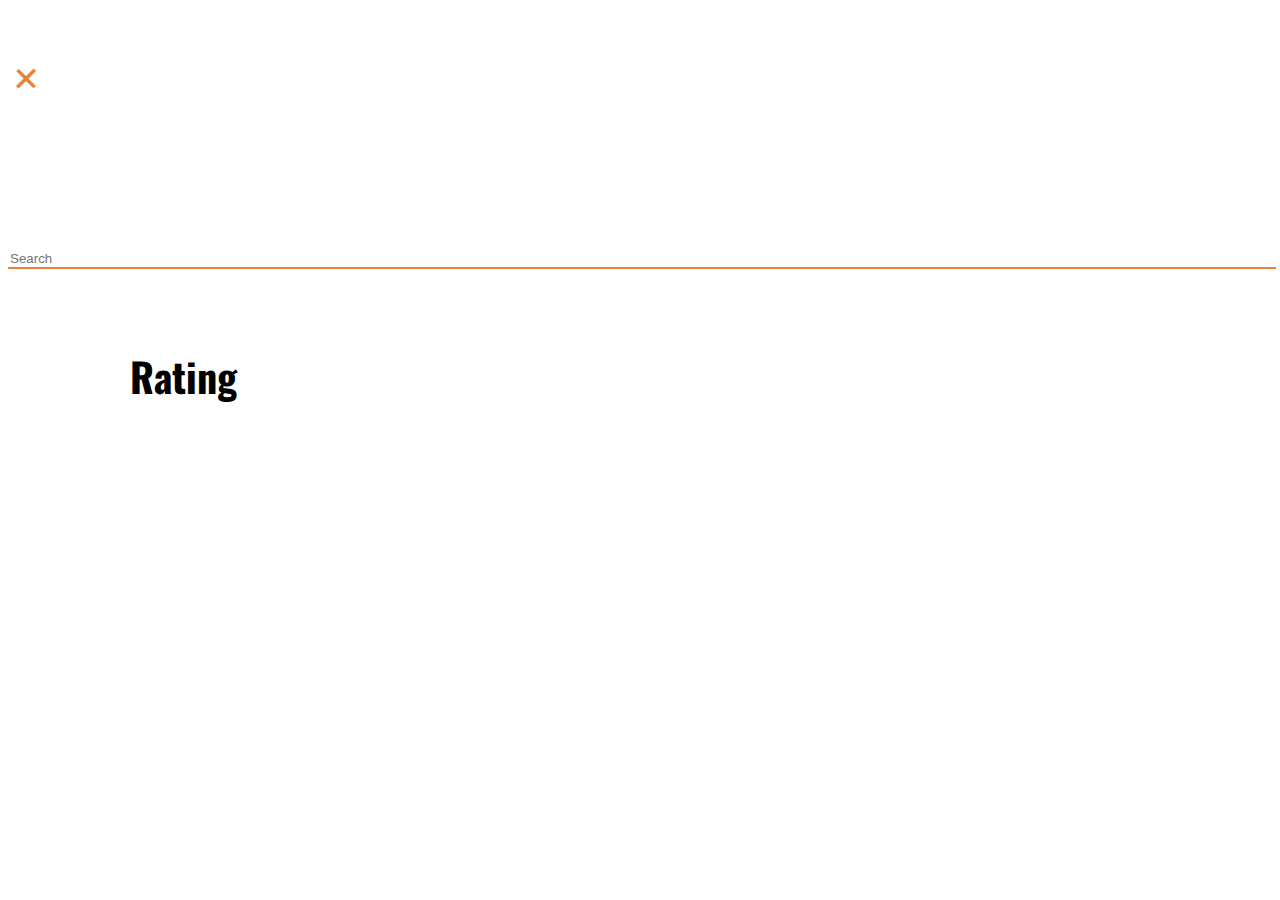
==== filtersida.html @ 152aa4de "update filtersida" ====
<!DOCTYPE html>
<html>
<head>
	<meta charset="utf-8">
	<meta http-equiv="X-UA-Compatible" content="IE=edge">
	<title></title>
	<link rel="stylesheet" type="text/css" href="css/foundation.min.css">
	<link rel="stylesheet" type="text/css" href="css/slick.css">
	<link rel="stylesheet" type="text/css" href="css/slick-theme.css">
	<link rel="stylesheet" type="text/css" href="css/styles.css">
	<link href="https://fonts.googleapis.com/css?family=Oswald" rel="stylesheet">
</head>

<body>
<header>
	<div class="row align-right">
			<img src="images/+.png" id="exit">
		</div>
</header>


<div class="row align-center">
	<div class="columns large-10 small-12">
		<form>
			<input type="text" id="search" placeholder="Search">
		</form>
		<img src="images/LEIT.png" id="leit">
	</div>
						
</div>
<section>
	<div class="row"><h3>Rating</h3>
	</div>
	<div class="row">
		<div class="slider" data-slider data-initial-start="25" data-initial-end="75">
		  <span class="slider-handle" data-slider-handle role="slider" tabindex="1"></span>
		  <span class="slider-fill" data-slider-fill></span>
		  <span class="slider-handle" data-slider-handle role="slider" tabindex="1"></span>
		  <input type="hidden">
		  <input type="hidden">
		</div>
	</div>
</section>

<script type="text/javascript" src="js/themoviedb.min.js"></script>
<script type="text/javascript" src="js/jquery.js"></script>
<script type="text/javascript" src="js/foundation.min.js"></script>
<script type="text/javascript" src="js/slick.min.js"></script>
<script type="text/javascript" src="js/slider.js"></script>
<script type="text/javascript" src="js/main.js"></script>

</body>
</html>
---- css/styles.css ----
.banner{
	background-color: #FAA20E;
	position: relative;
	height: 490px;
	max-width: 1440px;
	width: 100%;
	margin: 0 auto;
}
.banner:before, .banner:after {
	content: "";
	display: table;
}

.banner:after{
	clear: both;
}
.title-bar{
	background-color: #FAA20E;
	height: 60px;

}
.title-bar-left{
	margin:0 auto;
}

#logo{
	margin-top:27px;
	margin-left: 24px;
	width: 130px;
	height: 105px;
	background-repeat: no-repeat;
	font-size: 0;
	background-size: 100%;
}
#search-icon{
	margin-top: 27px;
	margin-right: 24px;
	width: 55px;
	background-image:url("../images/LEIT.png");
	height:55px;
	background-repeat: no-repeat;
	font-size: 0;
	background-size: 100%;
}
.header{
	position: absolute;
	width: 1440px;
	max-width: 100%;
}
h1{
	font-family: 'Oswald', sans-serif;
	font-size: 72px;
	text-align: center;
	margin-top: 200px;
}
h2{
	font-family: 'Oswald', sans-serif;
	font-size: 42px;
	font-weight: 100;
	text-align: center;
}
h3{
	font-family: 'Oswald', sans-serif;
	font-size: 40px;
	text-align: left;
	margin-left: 122px;
	margin-top: 53px;
	margin-bottom: 33px;
}

.superslider{
	margin-left: 20px;
}
.slide-single {
	height: 406px;
	width: 345px;
	margin-right: 20px;
	padding-left: 5px;
}

.orange{
	background-color: #F2994A;
}
.seemore{
	border-radius: 10px;
	padding: 38px 150px;
	font-size: 40px;
}
footer {

background-image: linear-gradient(0deg, #E7833B 0%, #FBA20E 50%);
height: 305px;

}

#footerlogo {

width: 131px;
height: auto;
margin-top: 53px;
margin-bottom: 47px;

}

.row {

	max-width: 1380px;
}

footer a {
text-decoration: none;
list-style: none;
font-family: 'Oswald', sans-serif;
font-weight: 100;
font-size: 20px;
color: #FFFFFF;
letter-spacing: 0.67px;
padding-right: 20px;

}

footer li {

	padding-right: 18px;
	padding-left: 18px;
}

footer ul {

	list-style: none;
	justify-content: center;

}

footer p {
font-family: 'Oswald', sans-serif;
font-weight: 100;
font-size: 16px;
color: #FFFFFF;
letter-spacing: 0.67px;
}
/*--------------------Filtersíða-----------------*/
.container {

	max-width: 1110;
}

#exit{
	height:35px;
	width:36px;
	margin-top: 53px;
	margin-right: 43px;
}
#search{

	margin-top: 150px;
	width: 100%;
	border-bottom: 2px solid #E7833B;
	border-right: none;
	border-left: none;
	border-top: none;
	border-radius: 0px;
	box-shadow: none;

}

@media screen and (max-width: 767px) {
}
@media screen and (max-width: 500px) {
h1{
	font-size: 35px;
}
h2{
	display: none;
}
#logo{
	margin-top:13px;
	margin-left: 16px;
	width: 52px;
	height: 42px;
	background-repeat: no-repeat;
	font-size: 0;
	background-size: 100%;
}
#search-icon{
	margin-top: 13px;
	margin-right: 16px;
	width: 52px;
	height: 42px;
	background-size: 100%;

}
/*--------------------Filtersíða-----------------*/
#exit{
	height:14px;
	width:14px;
	margin-top: 22px;
	margin-right: 22px;
}
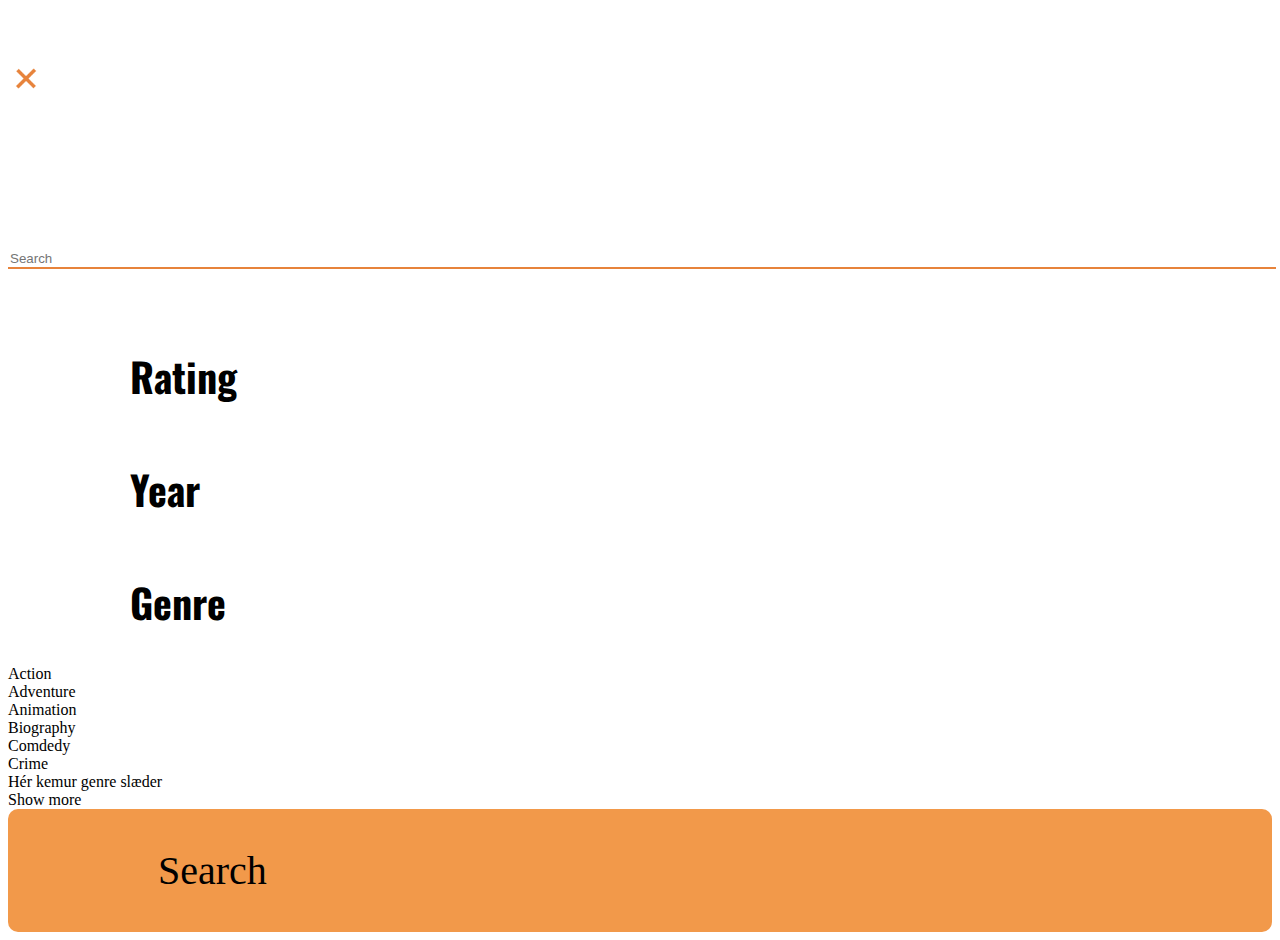
==== commit 06ce6f96: "adding filtersida" ====
--- a/filtersida.html
+++ b/filtersida.html
@@ -7,6 +7,9 @@
 	<link rel="stylesheet" type="text/css" href="css/foundation.min.css">
 	<link rel="stylesheet" type="text/css" href="css/slick.css">
 	<link rel="stylesheet" type="text/css" href="css/slick-theme.css">
+	<link rel="stylesheet" type="text/css" href="css/jquery-ui-slider-pips.css">
+	<link rel="stylesheet" type="text/css" href="css/jqueryui.min.css">
+
 	<link rel="stylesheet" type="text/css" href="css/styles.css">
 	<link href="https://fonts.googleapis.com/css?family=Oswald" rel="stylesheet">
 </head>
@@ -14,7 +17,7 @@
 <body>
 <header>
 	<div class="row align-right">
-			<img src="images/+.png" id="exit">
+			<a href="index.html"><img src="images/+.png" id="exit"></a>
 		</div>
 </header>
 
@@ -31,14 +34,38 @@
 <section>
 	<div class="row"><h3>Rating</h3>
 	</div>
-	<div class="row">
-		<div class="slider" data-slider data-initial-start="25" data-initial-end="75">
-		  <span class="slider-handle" data-slider-handle role="slider" tabindex="1"></span>
-		  <span class="slider-fill" data-slider-fill></span>
-		  <span class="slider-handle" data-slider-handle role="slider" tabindex="1"></span>
-		  <input type="hidden">
-		  <input type="hidden">
+<div id="circles-slider">  
+</div>
+
+</section>
+<section>
+	<div class="row"><h3>Year</h3>
+	</div>
+	<div id="circles-slider">  
+	</div>
+
+</section>
+<section>
+	<div class="row"><h3>Genre</h3>
+	</div>
+	<div class="row align-center genrebuttons">
+		<div class="button btngenre">Action</div>
+		<div class="button btngenre">Adventure</div>
+		<div class="button btngenre">Animation</div>
+	</div>
+	<div class="row align-center genrebuttons">
+		<div class="button btngenre">Biography</div>
+		<div class="button btngenre">Comdedy</div>
+		<div class="button btngenre">Crime</div>
+	</div>
+	<div class="slædergenre">Hér kemur genre slæder</div>
+	<div class="row align-right">
+	
+		<div class="button showmore align-right">Show more</div>
 		</div>
+
+		<div class="row align-center">
+		<div class="button orange seemore btnsearch">Search</div>
 	</div>
 </section>
 
@@ -46,6 +73,8 @@
 <script type="text/javascript" src="js/jquery.js"></script>
 <script type="text/javascript" src="js/foundation.min.js"></script>
 <script type="text/javascript" src="js/slick.min.js"></script>
+<script type="text/javascript" src="js/jquery-ui.min.js"></script>
+<script type="text/javascript" src="js/jquery-ui-slider-pips.js"></script>
 <script type="text/javascript" src="js/slider.js"></script>
 <script type="text/javascript" src="js/main.js"></script>
 
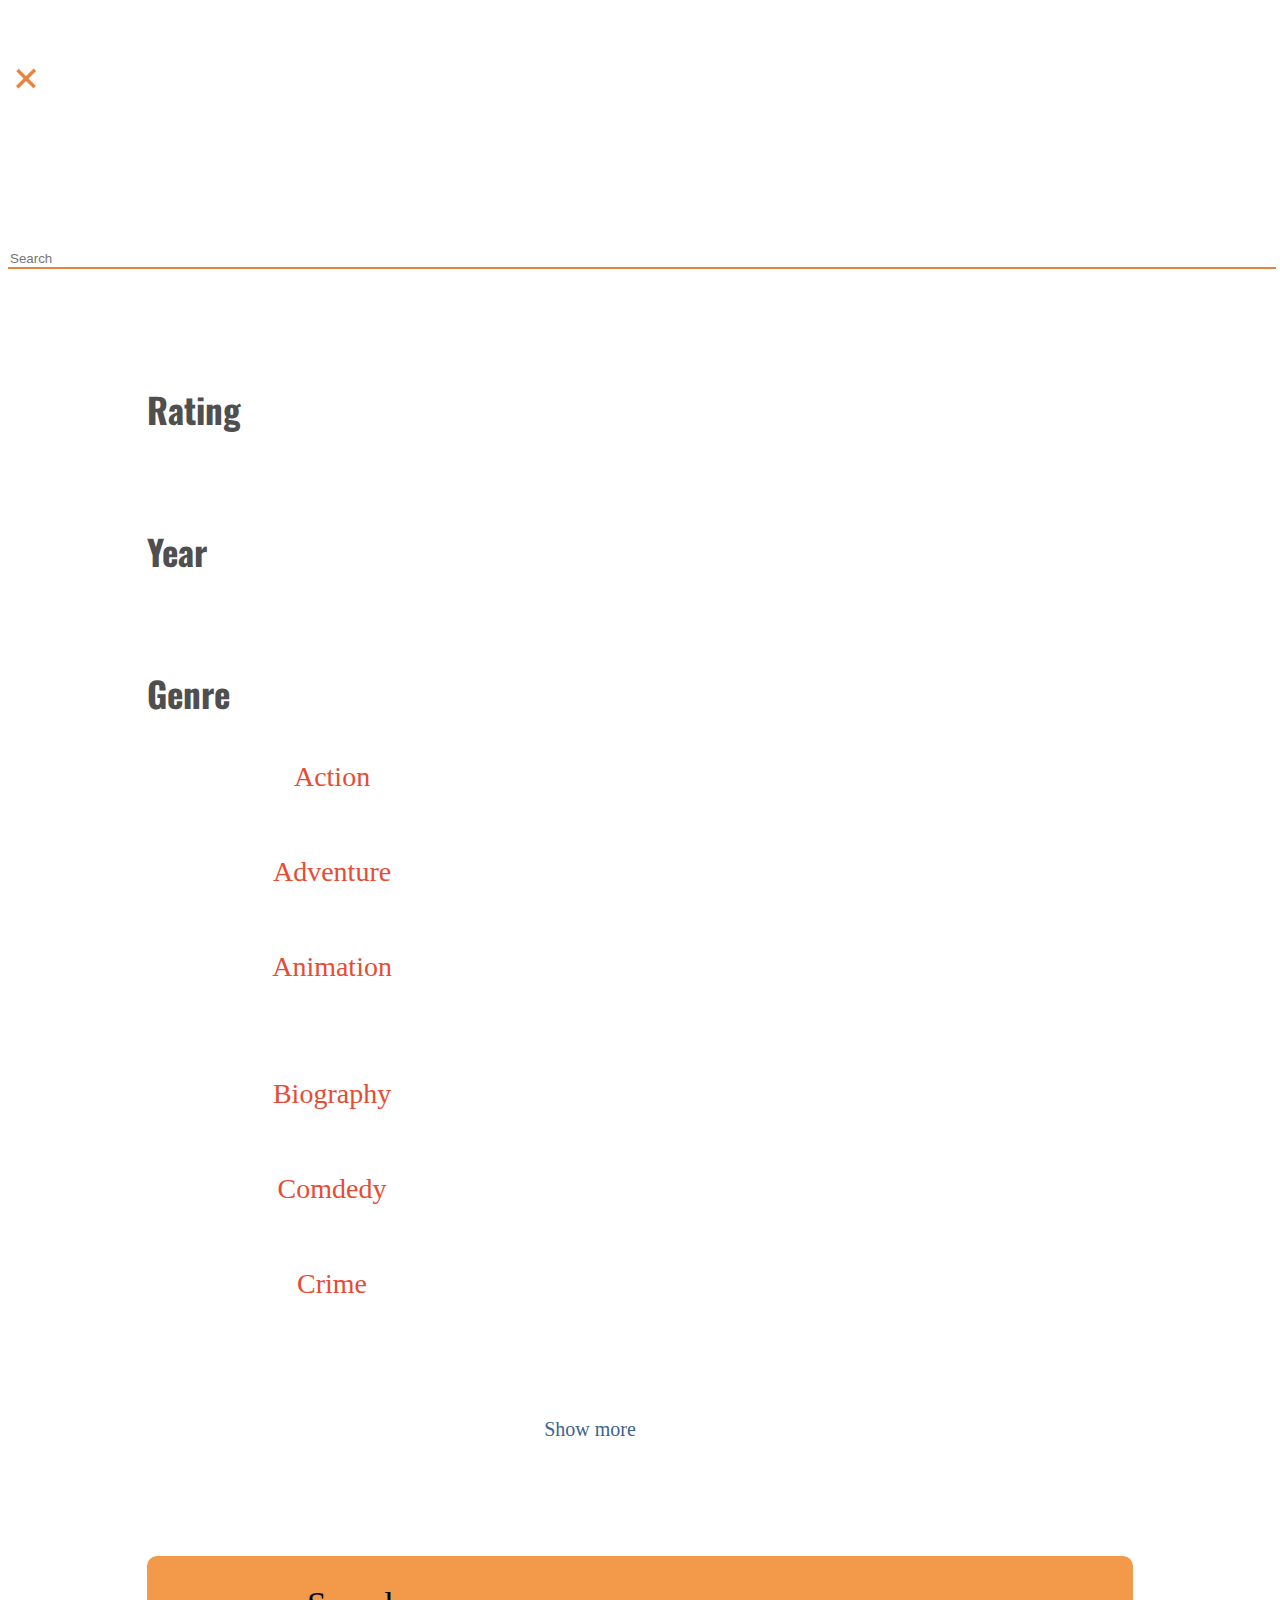
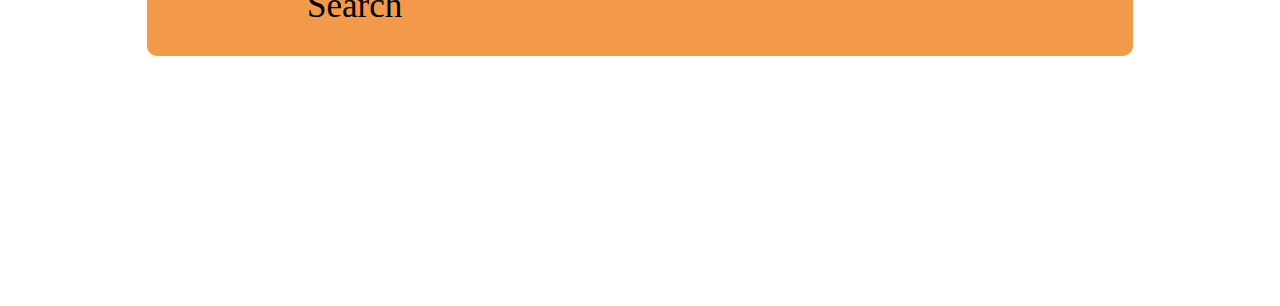
==== commit be67b8a6: "update" ====
--- a/filtersida.html
+++ b/filtersida.html
@@ -31,21 +31,21 @@
 	</div>
 						
 </div>
-<section>
-	<div class="row"><h3>Rating</h3>
+<section id="frame">
+	<div class="row rating"><h3>Rating</h3>
 	</div>
-<div id="circles-slider">  
+<div id="circles-slider1">  
 </div>
 
 </section>
-<section>
+<section id="frame">
 	<div class="row"><h3>Year</h3>
 	</div>
-	<div id="circles-slider">  
+	<div id="circles-slider2">  
 	</div>
 
 </section>
-<section>
+<section id="frame">
 	<div class="row"><h3>Genre</h3>
 	</div>
 	<div class="row align-center genrebuttons">
--- a/css/styles.css
+++ b/css/styles.css
@@ -1,11 +1,10 @@
 
 
 .banner{
-	background-color: #FAA20E;
+	background-image: linear-gradient(0deg, #E7833B 0%, #FBA20E 50%);
 	position: relative;
 	height: 490px;
-	max-width: 1440px;
-	width: 100%;
+	width:100%;
 	margin: 0 auto;
 }
 .banner:before, .banner:after {
@@ -19,10 +18,6 @@
 .title-bar{
 	background-color: #FAA20E;
 	height: 60px;
-
-}
-.title-bar-left{
-	margin:0 auto;
 }
 
 #logo{
@@ -33,17 +28,21 @@
 	background-repeat: no-repeat;
 	font-size: 0;
 	background-size: 100%;
-}
+	position: absolute;
+}
+
 #search-icon{
 	margin-top: 27px;
 	margin-right: 24px;
-	width: 55px;
-	background-image:url("../images/LEIT.png");
-	height:55px;
 	background-repeat: no-repeat;
-	font-size: 0;
-	background-size: 100%;
-}
+
+}
+
+#search-icon2 {
+	position: absolute;
+	background-repeat: no-repeat;
+}
+
 .header{
 	position: absolute;
 	width: 1440px;
@@ -63,30 +62,106 @@
 }
 h3{
 	font-family: 'Oswald', sans-serif;
-	font-size: 40px;
-	text-align: left;
-	margin-left: 122px;
-	margin-top: 53px;
+	font-size: 35px;
+	color: #4F4F4F;
+}
+
+h5{
+	font-family: 'Oswald', sans-serif;
+	font-size: 20px;
+	text-align: center;
+}
+
+p {
+	
+font-family: 'Roboto';
+font-style: normal;
+font-weight: normal;
+font-size: 14px;
+line-height: 100%;
+color: #737373;
+opacity: 1.00;
+
+}
+
+.heading {
+
 	margin-bottom: 33px;
-}
-
-.superslider{
-	margin-left: 20px;
-}
-.slide-single {
+	margin-top: 83px;
+	margin-left: 50px;
+}
+
+.slick-slide {
+	position: relative;
+	/*margin-left: 20px;*/
+
+}
+.slick-slide {
 	height: 406px;
 	width: 345px;
 	margin-right: 20px;
-	padding-left: 5px;
-}
-
+	border: 3px solid white;
+	box-shadow: 1px 4px 4px rgba(0, 0, 0, 0.1);
+
+}
+
+.overlay{
+	height: 35%;
+	width: 100%;
+	bottom:-3px;
+	position: absolute;
+	background: rgba(255, 255, 255, 0.9);
+
+}
+.slick-slide p{
+	position: absolute;
+	bottom:1%;
+	left: 8%;
+}
+.slick-slide h3{
+	position:absolute;
+	font-size: 30px;
+	bottom:15%;
+	left:8%;
+}
+.rating-circle{
+	display: flex;
+	justify-content: center;
+	align-items: center;
+	border-radius: 50%;
+	height: 40px;
+	width:40px;
+	position: absolute;
+	bottom: 5%;
+	right: 5%;
+	background-color: #E7833B;
+	font-family: 'Roboto';
+	font-style: normal;
+	font-weight: bold;
+	font-size: 16px;
+	line-height: 100%;
+	color: #FFFFFF;
+	opacity: 1.00;
+	box-shadow: 0px 1px 5px rgba(0, 0, 0, 0.19);
+
+}
 .orange{
 	background-color: #F2994A;
 }
-.seemore{
+
+.seemore, .search{
 	border-radius: 10px;
-	padding: 38px 150px;
-	font-size: 40px;
+	padding: 30px 160px;
+	font-size: 35px;
+}
+
+.seemore {
+
+	margin-top: 175px;
+	margin-bottom: 300px;
+}
+.seemore:hover{
+	background-color: #FAA20E;
 }
 footer {
 
@@ -105,8 +180,7 @@
 }
 
 .row {
-
-	max-width: 1380px;
+	max-width:1440px;
 }
 
 footer a {
@@ -143,7 +217,6 @@
 }
 /*--------------------Filtersíða-----------------*/
 .container {
-
 	max-width: 1110;
 }
 
@@ -153,8 +226,8 @@
 	margin-top: 53px;
 	margin-right: 43px;
 }
+
 #search{
-
 	margin-top: 150px;
 	width: 100%;
 	border-bottom: 2px solid #E7833B;
@@ -163,39 +236,785 @@
 	border-top: none;
 	border-radius: 0px;
 	box-shadow: none;
-
-}
+}
+
+#frame {
+
+	max-width: 78%;
+	margin: 0 auto;
+	margin-top: 90px;
+	
+}
+
+.rating {
+
+	margin-bottom: 90px;
+
+}
+
+.ui-slider-range {
+ background-color: #FBA20E ;
+}
+
+
+#circles-slider1.ui-slider {
+ border-radius: 20px;
+ background: transparent;
+ border: none;
+ height: 10px;
+ margin: 1em 4em 4em; }
+
+#circles-slider1 .ui-slider-handle {
+ border-radius: 30px;
+ height: 40px;
+ width: 40px;
+ top: -15px;
+ margin-left: -11px;
+ background-color: #FBA20E ;
+ border: 4px solid rgba(251, 162, 14, 0.3);
+
+}
+
+#circles-slider1 .ui-slider-pip {
+ top: 3px; }
+
+ #circles-slider1 .ui-slider-pip .ui-slider-line {
+   width: 4px;
+   height: 4px;
+   border-radius: 4px;
+   margin-left: -2px;
+   background: #E5E5E5;
+}
+#circles-slider1 .ui-slider-pip.ui-slider-pip-last .ui-slider-line,
+#circles-slider1 .ui-slider-pip.ui-slider-pip-first .ui-slider-line {
+   display: none; }
+
+#circles-slider1 .ui-slider-pip.ui-slider-pip-last .ui-slider-label,
+#circles-slider1 .ui-slider-pip.ui-slider-pip-first .ui-slider-label {
+   margin: 0px; }
+
+#circles-slider1 .ui-slider-pip.ui-slider-pip-first .ui-slider-label {
+   left: -0.6em;
+   text-align: right;
+   top:-60px;
+}
+
+#circles-slider1 .ui-slider-pip.ui-slider-pip-last .ui-slider-label {
+   left: 1em;
+   text-align: left;
+   top:-60px;
+}
+
+.ui-slider-pips .ui-slider-pip-selected-2 {
+    color: #FBA20E;
+}
+.ui-slider-pips .ui-slider-pip-initial-2  {
+    color: #FBA20E;
+}
+
+.genrebuttons{
+	margin-bottom: 32px;
+}
+.button.btngenre{
+	width: 338px;
+	height: 95px;
+}
+.btngenre{
+	border-color: #E84B33;
+	border-radius: 10px;
+	background-color: #FFF;
+	color: #E84B33;
+	font-size: 28px;
+	font-weight: 500;
+	margin-right: 16px;
+	margin-left: 16px;
+	margin-bottom: 0px;
+	text-align: center;
+    line-height: 45px;
+}
+.btngenre:hover{
+	background-color: #E84B33;
+	color:#FFF;
+}
+.slædergenre{
+	display: none;
+}
+.button.showmore{
+	border-color: #3D6390;
+	border-radius: 10px;
+	background-color: #FFF;
+	color: #3D6390;
+	text-align: center;
+	font-size: 20px;
+	margin-top: 62px;
+	margin-right: 100px;
+}
+.button.showmore:hover{
+	background-color: #3D6390;
+	color:#FFF;
+}
+.button.btnsearch{
+	margin-top: 115px;
+	margin-bottom: 250px;
+}
+.button.btnsearch:hover{
+	background-color: #FAA20E;
+}
+
+/*--------------------------------Text results síða------------*/
+
+.textresultsdalkur{
+	height: 255px;
+	background-color: blue;
+}
+.spjald{
+	height: 229px;
+	position: relative;
+}
+.textresultsmynd{
+	background-color: yellow;
+	position: absolute;
+	height: 84px;
+	width: 88px;
+}
+.textresultstexti{
+	background-color: red;
+	position: absolute;
+	height: 100px;
+
+}
+
+/*------------------------------------------------SINGLEPAGE--------*/
+
+
+.banner1 {
+
+	background: no-repeat center center;
+  	background-size: cover;
+  	background-attachment: fixed;
+  	position: absolute;
+  	
+}
+
+.banner1 img {
+
+	width: 1480px;
+	height: auto;
+	clip-path: polygon(0 0, 100% 0, 100% 85%, 0 100%);
+
+}
+
+.banner-mobile {
+	display: none;
+}
+
+.play {
+
+	position: absolute;
+	margin-top: 300px;
+}
+
+.container {
+
+	max-width: 86%;
+	margin: 0 auto;
+}
+
+.poster img {
+
+	width: 388px;
+	height: auto;
+	position: absolute;
+	margin-top: 510px;
+	opacity: 1.00;
+	box-shadow: 0px 4px 4px rgba(0, 0, 0, 0.25);
+	border-radius: 10px;
+
+}
+
+.circle {
+
+	background: #E7833B;
+	height: 142px;
+	width: 142px;
+	border-radius: 50%;
+	position: absolute;
+	margin-top: 540px;
+
+}
+
+
+.circle h2 {
+	
+font-family: "Roboto";
+font-style: normal;
+font-weight: 500;
+font-size: 58px;
+line-height: 100%;
+color: #FFFFFF;
+opacity: 1.00;
+margin-top: 30px;
+margin-left: 30px;
+
+}
+
+.circle p {
+	
+font-family: "Roboto";
+font-style: normal;
+font-weight: 500;
+font-size: 18px;
+line-height: 100%;
+color: #FFFFFF;
+opacity: 1.00;
+margin-left: 35px;
+
+}
+
+.movie-info {
+
+position: absolute;
+display: flex;
+flex-direction: row;
+}
+
+.movie-text h1{
+
+position: absolute;
+font-family: "Oswald";
+font-style: normal;
+font-weight: normal;
+font-size: 70px;
+line-height: 95%;
+color: #4F4F4F;
+opacity: 1.00;
+text-shadow: 0px 2px 2px rgba(0, 0, 0, 0.05);
+margin-top: 750px;
+margin-left: 100px;
+
+}
+
+.movie-text h2 {
+
+position: absolute;
+font-family: "Oswald";
+font-style: normal;
+font-weight: lighter;
+font-size: 70px;
+line-height: 95%;
+color: #4F4F4F;
+opacity: 1.00;
+text-shadow: 0px 2px 2px rgba(0, 0, 0, 0.05);
+margin-top: 750px;
+margin-left: 400px;
+
+}
+
+ #year {
+position: absolute;
+margin-left: 100px; 
+margin-top: 880px;
+font-family: 'Roboto';
+font-style: normal;
+font-weight: normal;
+font-size: 40px;
+line-height: 100%;
+color: #3D6390;
+opacity: 1.00;
+}
+
+#director {
+
+position: absolute;
+margin-top: 953px;
+margin-left: 100px;
+font-family: 'Roboto';
+font-style: normal;
+font-weight: normal;
+font-size: 25px;
+line-height: 100%;
+color: #4F4F4F;
+opacity: 1.00;
+
+}
+
+#name {
+
+position: absolute;
+margin-top: 953px;
+margin-left: 200px;
+font-family: 'Roboto-Light';
+letter-spacing: 0.2px;
+font-style: normal;
+font-weight: normal;
+font-size: 25px;
+line-height: 100%;
+color: #4F4F4F;
+opacity: 1.00;
+
+}
+
+.writer {
+
+	margin-top: 40px;
+
+}
+
+#duration {
+
+position: absolute;
+font-family: 'Roboto';
+font-style: normal;
+font-weight: normal;
+font-size: 22px;
+line-height: 100%;
+color: #828282;
+opacity: 1.00;
+margin-top: 1150px;
+
+}
+
+#hours {
+
+position: absolute;
+font-family: 'Roboto-Light';
+font-style: normal;
+font-weight: normal;
+font-size: 22px;
+line-height: 100%;
+color: #828282;
+opacity: 1.00;
+margin-top: 1150px;
+margin-left: 130px;
+
+}
+
+.Genre {
+
+	margin-top: 40px;
+}
+
+#stills h3{
+
+position: absolute;
+font-family: "Oswald";
+font-style: normal;
+font-weight: normal;
+font-size: 40px;
+line-height: 100%;
+color: #4F4F4F;
+opacity: 1.00;
+margin-top: 1250px;
+
+}
+
+#stillphoto1 {
+
+	position: absolute;
+	margin-top: 1340px;
+	
+}
+
+#stillphoto2 {
+	position: absolute;
+	margin-top: 1580px;
+}
+
+#still {
+
+margin-left: 15px;
+
+}
+
+#plot h3{
+
+position: absolute;
+font-family: "Oswald";
+font-style: normal;
+font-weight: normal;
+font-size: 40px;
+line-height: 100%;
+color: #4F4F4F;
+opacity: 1.00;
+margin-top: 1250px;
+margin-left: 650px;
+
+}
+
+#plot p {
+
+position: absolute;
+margin-top: 1353px;
+margin-left: 650px;
+font-family: 'Roboto';
+font-style: normal;
+font-weight: normal;
+font-size: 20px;
+line-height: 150%;
+color: #4F4F4F;
+opacity: 1.00;
+
+}
+
+#story h3{
+
+position: absolute;
+font-family: "Oswald";
+font-style: normal;
+font-weight: normal;
+font-size: 40px;
+line-height: 100%;
+color: #4F4F4F;
+opacity: 1.00;
+margin-top: 1520px;
+margin-left: 650px;
+
+}
+
+#story p {
+
+position: absolute;
+margin-top: 1600px;
+margin-left: 650px;
+font-family: 'Roboto';
+font-style: normal;
+font-weight: normal;
+font-size: 20px;
+line-height: 150%;
+color: #4F4F4F;
+opacity: 1.00;
+
+}
+
+footer {
+
+background-image: linear-gradient(0deg, #E7833B 0%, #FBA20E 50%);
+height: 305px;
+
+}
+
+#footerlogo {
+
+width: 131px;
+height: auto;
+margin-top: 53px;
+margin-bottom: 47px;
+
+}
+
+.row {
+
+max-width: 1380px;
+
+}
+
+footer a {
+
+text-decoration: none;
+list-style: none;
+font-family: 'Oswald';
+font-size: 20px;
+color: #FFFFFF;
+letter-spacing: 0.67px;
+padding-right: 20px;
+
+}
+
+footer li {
+
+	padding-right: 18px;
+	padding-left: 18px;
+}
+
+footer ul {
+
+	list-style: none;
+	justi: ;fy-content: center;
+
+}
+
+footer p {
+
+font-family: 'Oswald';
+font-size: 16px;
+color: #FFFFFF;
+letter-spacing: 0.67px;
+
+}
+
+/*------------------------------------------------MOBILE-----------------------------------------------*/
+@media screen and (max-width:950px){
+	.slick-slide {
+		height: 214px;
+		width: 333px;
+		margin-right: 20px;
+	}
+
+	.overlay{
+		height: 214px;
+		width: 70%;
+		 -webkit-clip-path: polygon(40% 0, 100% 0, 100% 100%, 0 100%);
+  		clip-path: polygon(40% 0, 100% 0, 100% 100%, 0 100%);
+		left: 110px;
+		bottom:-3px;
+		position: absolute;
+		background: rgba(255, 255, 255, 0.9);
+		padding: 10px;
+	}
+	.slick-slide p{
+		position: absolute;
+		bottom:0%;
+		left: 43%;
+	}
+	.slick-slide h3{
+		position:absolute;
+		bottom:38%;
+		left:58%;
+	}
+	.rating-circle{
+		display: flex;
+		justify-content: center;
+		align-items: center;
+		border-radius: 50%;
+		height: 40px;
+		width:40px;
+		position: absolute;
+		bottom: 5%;
+		right: 5%;
+		background-color: #E7833B;
+	}
+
+	.seemore {
+		display: none;
+	}
+
+	footer {
+
+		height: 500px;
+		margin-top: 100px;
+	}
+
+	footer ul {
+
+		display: flex;
+		flex-direction: column;
+	}
+
+	.copyright {
+
+		justify-content: center;
+		margin-top: 50px;
+	}
+}
+
+
+
+/*------------------------------------------------MOBILE-----------------------------------------------*/
 
 @media screen and (max-width: 767px) {
-}
-@media screen and (max-width: 500px) {
+	.row{
+		width:95%;
+	}
+
+@media screen and (max-width: 460px) {
 h1{
-	font-size: 35px;
+
+font-family: "Oswald";
+font-style: normal;
+font-weight: 300;
+font-size: 35px;
+line-height: 100%;
+color: #FFFFFF;
+opacity: 1.00;
+text-shadow: 0px 2px 2px rgba(0, 0, 0, 0.05);
+
 }
 h2{
 	display: none;
 }
+h3{
+	font-size: 18px;
+}
+
+.heading {
+	margin-top: 35px;
+	margin-left: 25px;
+	margin-bottom: 15px;
+}
+
+.heading h3 {
+
+font-family: "Oswald";
+font-style: normal;
+font-weight: normal;
+font-size: 22px;
+line-height: 100%;
+color: #4F4F4F;
+opacity: 1.00;
+
+}
+
+.header {
+
+	margin-top: -100px;
+}
+
+.banner {
+
+	height: 200px;
+	box-shadow: 0px 2px 4px rgba(0, 0, 0, 0.2);
+
+}
+
+.row{
+		width:95%;
+	}
+
 #logo{
 	margin-top:13px;
-	margin-left: 16px;
+	margin-left: 5px;
 	width: 52px;
 	height: 42px;
 	background-repeat: no-repeat;
 	font-size: 0;
 	background-size: 100%;
+	position: absolute;
 }
 #search-icon{
-	margin-top: 13px;
-	margin-right: 16px;
-	width: 52px;
-	height: 42px;
+	margin-top: 15px;
+	margin-right: 5px;
+	width: 25px;
+	height: auto;
 	background-size: 100%;
 
 }
+
+.banner1{
+	height:250px;
+}
+.row{
+	width:100%;
+}
+
+	.banner1 img {
+		display: none;
+	}
+
+	.banner-mobile {
+		position: absolute;
+		display: block;
+		clip-path: polygon(0 0, 100% 0, 100% 85%, 0 100%);
+}
+
+	.play {
+
+		width: 74px;
+		height: auto;
+		margin-top: 130px;
+		position: absolute;
+	}
+	.poster img {
+
+	width: 167px;
+	height: auto;
+	position: absolute;
+	margin-left: 12px;
+	margin-top: 230px;
+	
+}
+
+	.movie-text h1{
+
+position: absolute;
+font-family: "Oswald";
+font-style: normal;
+font-weight: normal;
+font-size: 70px;
+line-height: 95%;
+color: #4F4F4F;
+opacity: 1.00;
+text-shadow: 0px 2px 2px rgba(0, 0, 0, 0.05);
+
+
+}
+
+.movie-text h2 {
+
+position: absolute;
+font-family: "Oswald";
+font-style: normal;
+font-weight: lighter;
+font-size: 70px;
+line-height: 95%;
+color: #4F4F4F;
+opacity: 1.00;
+text-shadow: 0px 2px 2px rgba(0, 0, 0, 0.05);
+
+
+}
+	.circle {
+		
+		position: absolute;
+		margin-left: 310px;
+		margin-top: 240px;
+		height: 40px;
+		width: 40px;
+	}
+
+	.circle h2 {
+
+		font-size: 16px;
+		margin-left: 9px;
+		margin-top: 12px;
+	}
+
+	.circle p {
+		display: none;
+	}
+
+	.movie-text {
+
+		font-size: 
+	}
 /*--------------------Filtersíða-----------------*/
 #exit{
 	height:14px;
 	width:14px;
 	margin-top: 22px;
 	margin-right: 22px;
-}+}
+#pips-slider1, #pips-slider2{
+	margin-left: 35px;
+	margin-right: 35px;
+}
+.ui-slider .ui-slider-handle {
+    height: 30px;
+    width: 30px;
+    margin-left: -15.5px;
+    margin-top: -5.5px;
+    background:#FAA20E;
+    border-radius: 100px;
+    border-color: transparent;
+}
+.btngenre{
+	display: none;
+}
+.slædergenre{
+	display: block;
+	background-color: green;
+	height: 20px;
+}
+.button.showmore{
+	display: none;
+}
+.button.orange.seemore.btnsearch{
+	margin-top: 70px;
+	margin-bottom: 47px;
+	font-size: 18px;
+	text-align: center;
+	line-height: 10px;
+
+	padding-left:110px;
+	padding-right: 110px;
+}
+}
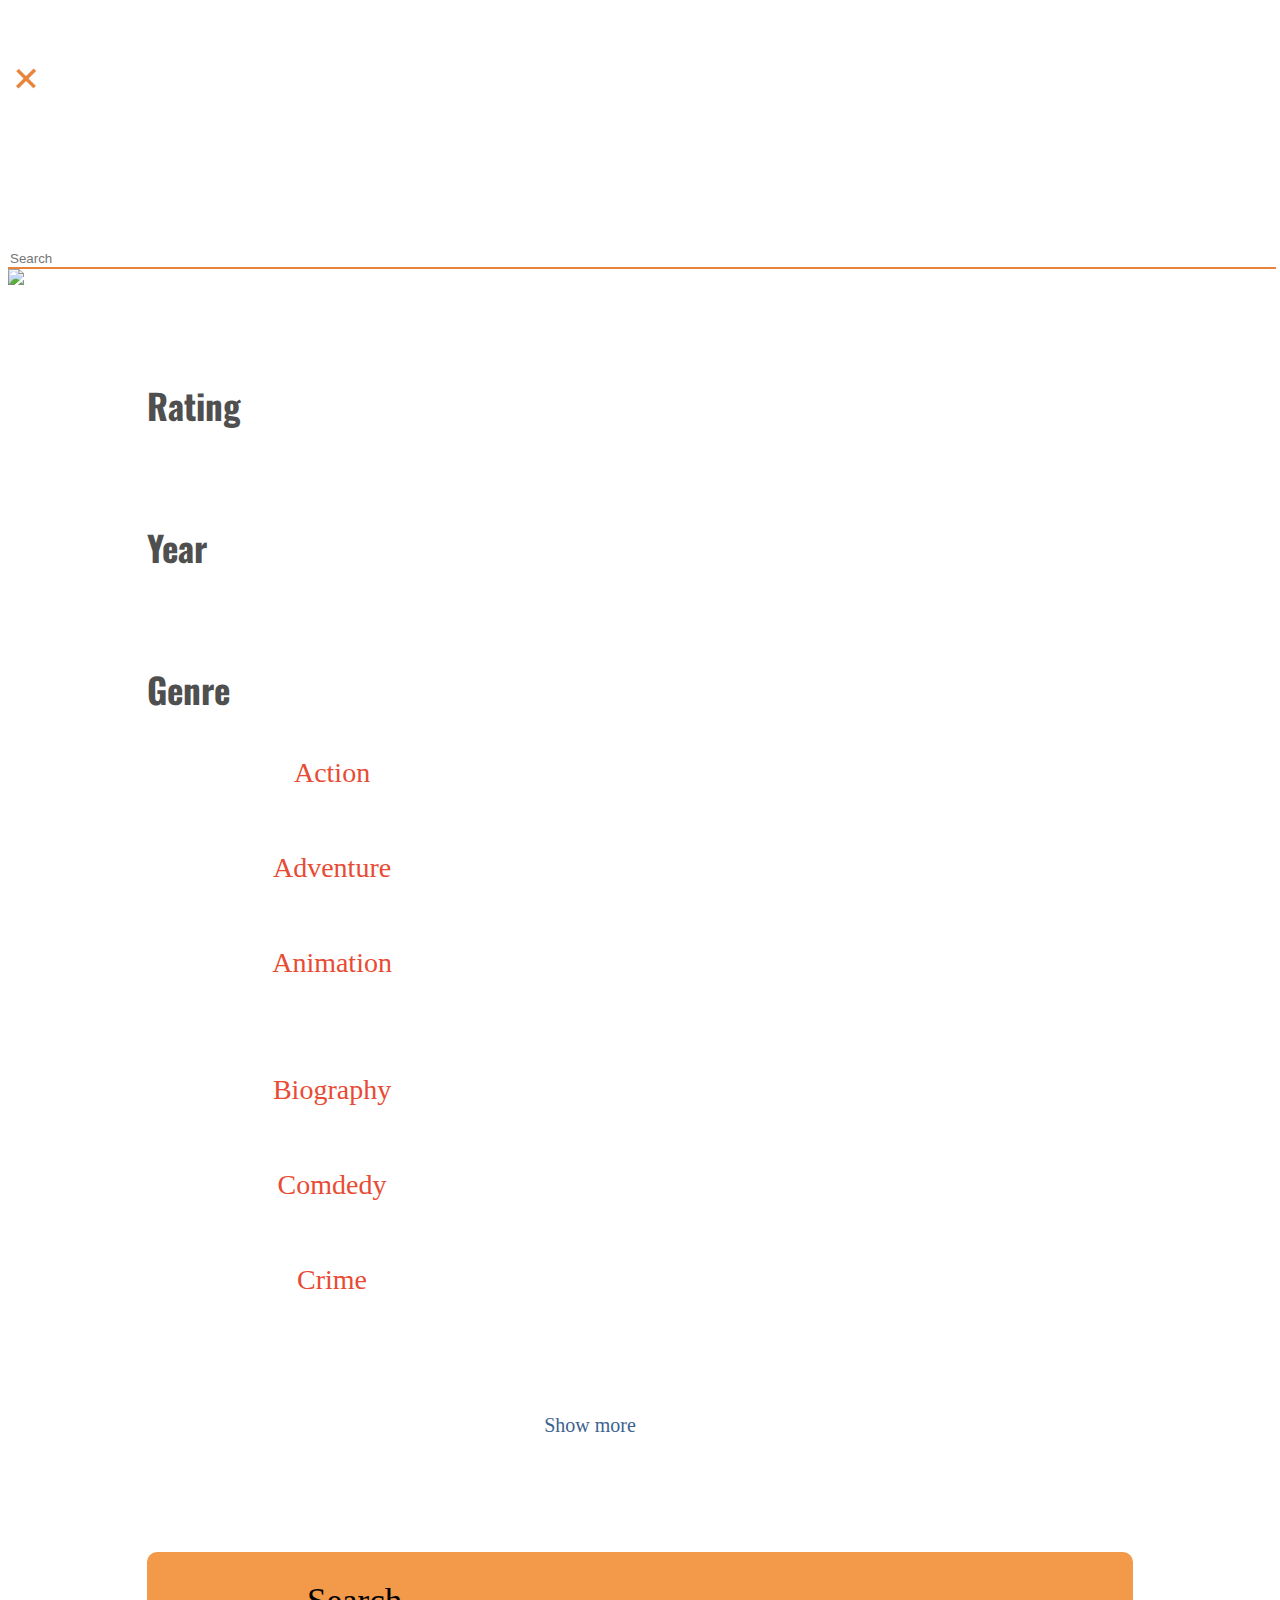
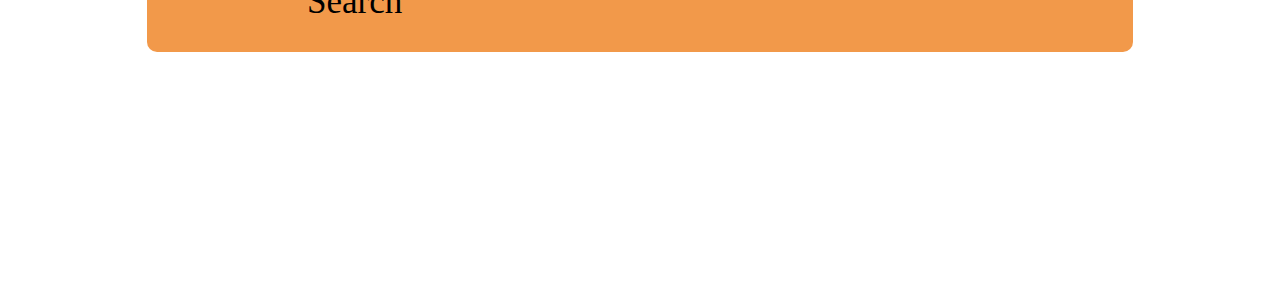
==== commit c40b7d43: "updating styles" ====
--- a/filtersida.html
+++ b/filtersida.html
@@ -23,25 +23,27 @@
 
 
 <div class="row align-center">
-	<div class="columns large-10 small-12">
+	<div class="columns large-10 align-left small-12">
 		<form>
 			<input type="text" id="search" placeholder="Search">
 		</form>
-		<img src="images/LEIT.png" id="leit">
+		<div class="columns align-right large-2">
+		<img src="images/leit-grar.png" id="leit">
+		</div>
 	</div>
 						
 </div>
 <section id="frame">
 	<div class="row rating"><h3>Rating</h3>
 	</div>
-<div id="circles-slider1">  
+<div class="filter1" id="circles-sliderRating">  
 </div>
 
 </section>
 <section id="frame">
 	<div class="row"><h3>Year</h3>
 	</div>
-	<div id="circles-slider2">  
+	<div class="filter2" id="circles-sliderYear">  
 	</div>
 
 </section>
--- a/css/styles.css
+++ b/css/styles.css
@@ -1,3 +1,14 @@
+/*--------------------Loading-----------------*/
+.loading{
+	background-image: linear-gradient(0deg, #E7833B 0%, #FBA20E 50%);
+	position: relative;
+	margin:0 auto;
+	width:100vw;
+	height: 100vh;
+	display:flex;
+	align-items:center;
+	justify-content: center;
+}
 
 
 .banner{
@@ -35,6 +46,10 @@
 	margin-top: 27px;
 	margin-right: 24px;
 	background-repeat: no-repeat;
+	font-size: 0;
+	background-size: 100%;
+
+
 
 }
 
@@ -45,8 +60,7 @@
 
 .header{
 	position: absolute;
-	width: 1440px;
-	max-width: 100%;
+	width: 100%;
 }
 h1{
 	font-family: 'Oswald', sans-serif;
@@ -73,7 +87,7 @@
 }
 
 p {
-	
+
 font-family: 'Roboto';
 font-style: normal;
 font-weight: normal;
@@ -106,12 +120,11 @@
 }
 
 .overlay{
-	height: 35%;
+	height: 40%;
 	width: 100%;
 	bottom:-3px;
 	position: absolute;
 	background: rgba(255, 255, 255, 0.9);
-
 }
 .slick-slide p{
 	position: absolute;
@@ -238,6 +251,11 @@
 	box-shadow: none;
 }
 
+#leit{
+	position: relative;
+}
+
+
 #frame {
 
 	max-width: 78%;
@@ -252,19 +270,20 @@
 
 }
 
+
 .ui-slider-range {
  background-color: #FBA20E ;
 }
 
 
-#circles-slider1.ui-slider {
+#circles-sliderRating.ui-slider {
  border-radius: 20px;
  background: transparent;
  border: none;
  height: 10px;
  margin: 1em 4em 4em; }
 
-#circles-slider1 .ui-slider-handle {
+#circles-sliderRating .ui-slider-handle {
  border-radius: 30px;
  height: 40px;
  width: 40px;
@@ -275,31 +294,31 @@
 
 }
 
-#circles-slider1 .ui-slider-pip {
+#circles-sliderRating .ui-slider-pip {
  top: 3px; }
 
- #circles-slider1 .ui-slider-pip .ui-slider-line {
+ #circles-sliderRating .ui-slider-pip .ui-slider-line {
    width: 4px;
    height: 4px;
    border-radius: 4px;
    margin-left: -2px;
    background: #E5E5E5;
 }
-#circles-slider1 .ui-slider-pip.ui-slider-pip-last .ui-slider-line,
-#circles-slider1 .ui-slider-pip.ui-slider-pip-first .ui-slider-line {
+#circles-sliderRating .ui-slider-pip.ui-slider-pip-last .ui-slider-line,
+#circles-sliderRating .ui-slider-pip.ui-slider-pip-first .ui-slider-line {
    display: none; }
 
-#circles-slider1 .ui-slider-pip.ui-slider-pip-last .ui-slider-label,
-#circles-slider1 .ui-slider-pip.ui-slider-pip-first .ui-slider-label {
+#circles-sliderRating .ui-slider-pip.ui-slider-pip-last .ui-slider-label,
+#circles-sliderRating .ui-slider-pip.ui-slider-pip-first .ui-slider-label {
    margin: 0px; }
 
-#circles-slider1 .ui-slider-pip.ui-slider-pip-first .ui-slider-label {
+#circles-sliderRating .ui-slider-pip.ui-slider-pip-first .ui-slider-label {
    left: -0.6em;
    text-align: right;
    top:-60px;
 }
 
-#circles-slider1 .ui-slider-pip.ui-slider-pip-last .ui-slider-label {
+#circles-sliderRating .ui-slider-pip.ui-slider-pip-last .ui-slider-label {
    left: 1em;
    text-align: left;
    top:-60px;
@@ -393,7 +412,20 @@
   	background-size: cover;
   	background-attachment: fixed;
   	position: absolute;
-  	
+
+
+}
+
+#logo2 {
+
+	position: absolute;
+	margin-top:27px;
+	margin-left: 24px;
+	width: 130px;
+	height: 105px;
+	opacity: .7;
+
+
 }
 
 .banner1 img {
@@ -445,7 +477,7 @@
 
 
 .circle h2 {
-	
+
 font-family: "Roboto";
 font-style: normal;
 font-weight: 500;
@@ -459,7 +491,7 @@
 }
 
 .circle p {
-	
+
 font-family: "Roboto";
 font-style: normal;
 font-weight: 500;
@@ -512,7 +544,7 @@
 
  #year {
 position: absolute;
-margin-left: 100px; 
+margin-left: 100px;
 margin-top: 880px;
 font-family: 'Roboto';
 font-style: normal;
@@ -612,7 +644,7 @@
 
 	position: absolute;
 	margin-top: 1340px;
-	
+
 }
 
 #stillphoto2 {
@@ -816,6 +848,8 @@
 		width:95%;
 	}
 
+@media screen and (max-width: 360px) {
+
 @media screen and (max-width: 460px) {
 h1{
 
@@ -920,7 +954,8 @@
 	position: absolute;
 	margin-left: 12px;
 	margin-top: 230px;
-	
+
+
 }
 
 	.movie-text h1{
@@ -953,7 +988,7 @@
 
 }
 	.circle {
-		
+
 		position: absolute;
 		margin-left: 310px;
 		margin-top: 240px;
@@ -974,7 +1009,7 @@
 
 	.movie-text {
 
-		font-size: 
+		font-size:
 	}
 /*--------------------Filtersíða-----------------*/
 #exit{
